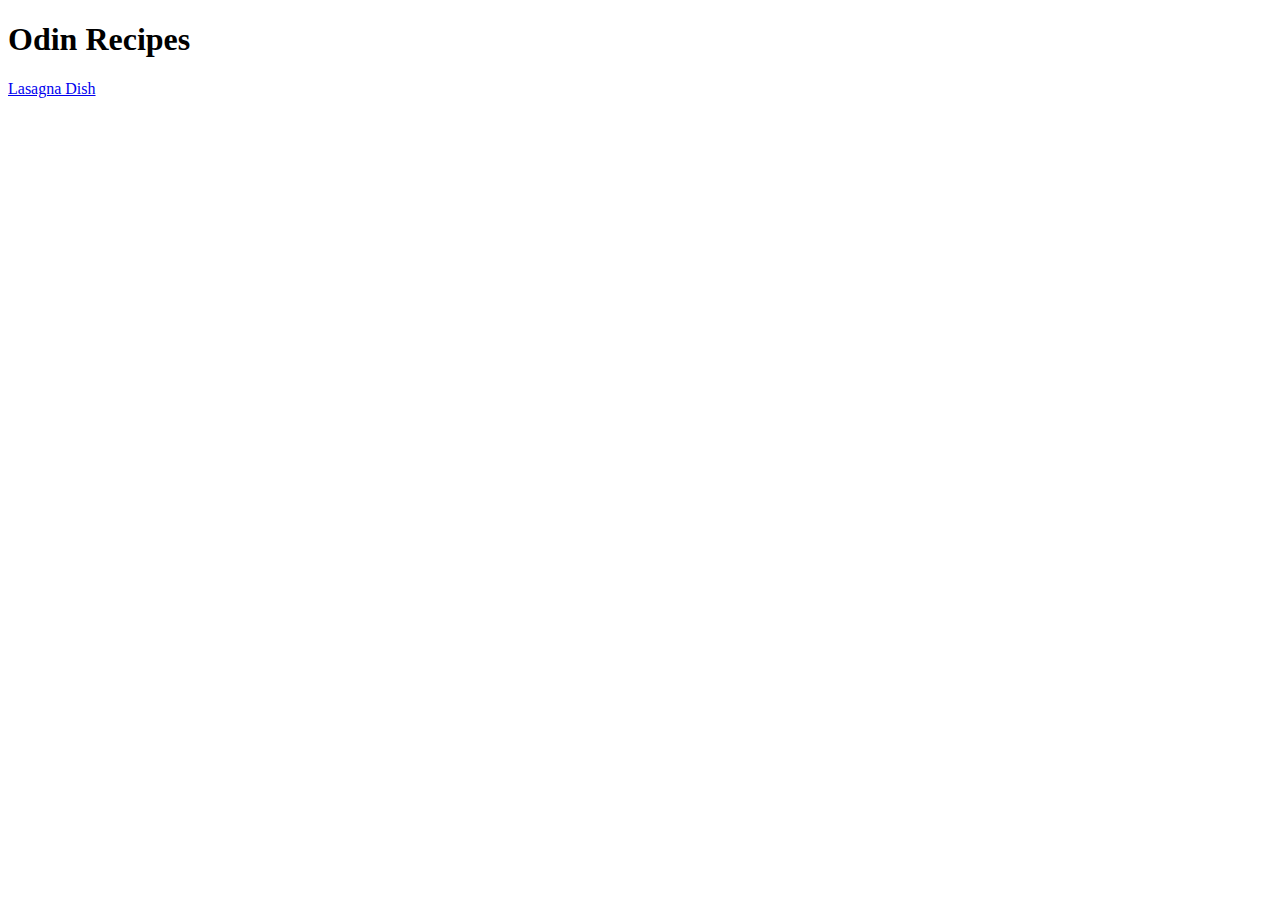
==== index.html @ 0154b791 "add recipe page content with image" ====
<!DOCTYPE html>
<html lang="en">
<head>
    <meta charset="UTF-8">
    <meta name="viewport" content="width=device-width, initial-scale=1.0">
    <title>Homepage</title>
</head>
<body>
    <h1>Odin Recipes</h1>
    <a href="./recipes/lasagna.html" target="_blank" rel="noopener noreferrer">Lasagna Dish</a>
</body>
</html>
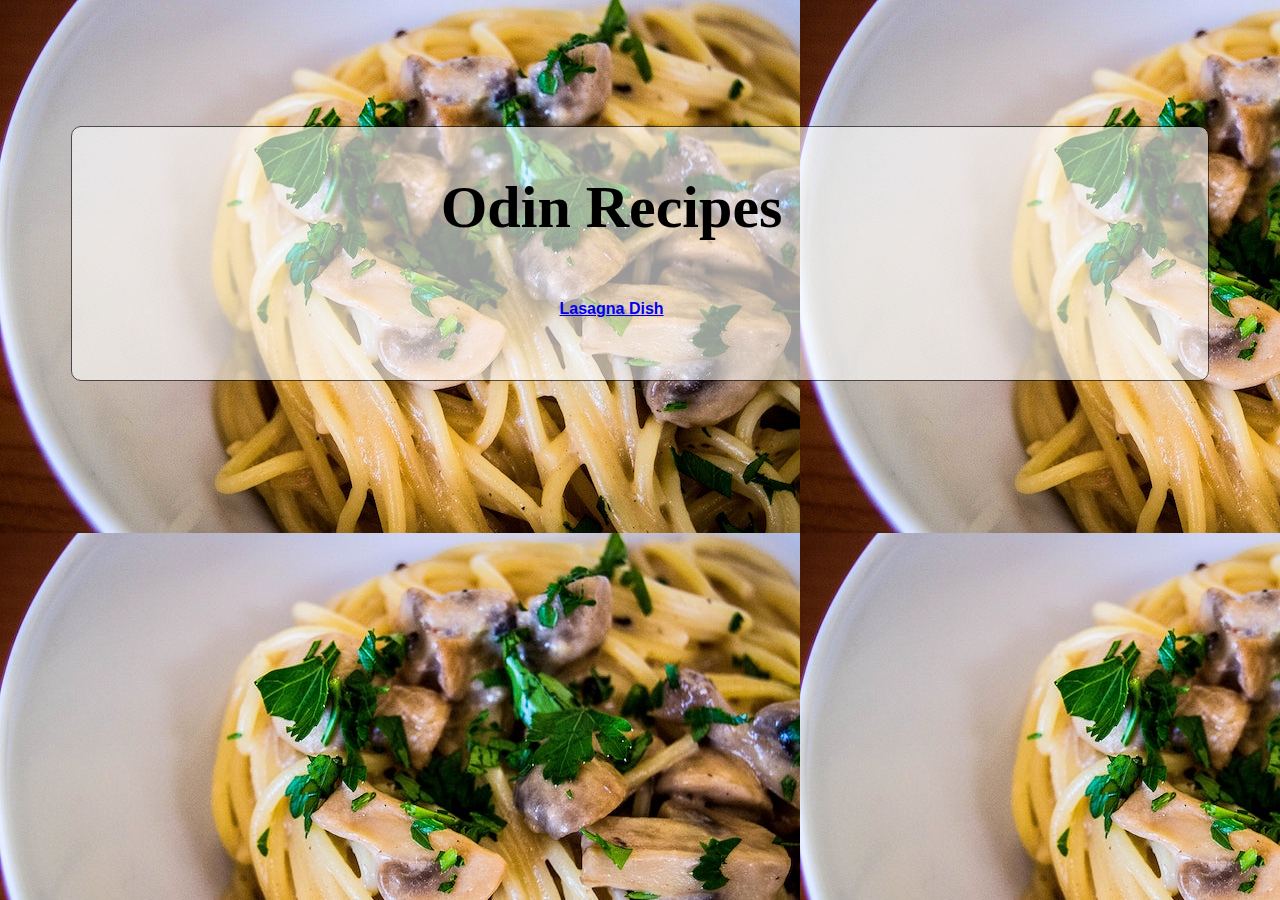
==== commit d05235dd: "some minor changes" ====
--- a/index.html
+++ b/index.html
@@ -4,9 +4,12 @@
     <meta charset="UTF-8">
     <meta name="viewport" content="width=device-width, initial-scale=1.0">
     <title>Homepage</title>
+    <link rel="stylesheet" href="style.css">
 </head>
 <body>
-    <h1>Odin Recipes</h1>
-    <a href="./recipes/lasagna.html" target="_blank" rel="noopener noreferrer">Lasagna Dish</a>
+    <div class="transbox">
+        <h1>Odin Recipes</h1><br>
+        <a href="./recipes/lasagna.html" target="_blank" rel="noopener noreferrer">Lasagna Dish</a>
+    </div>
 </body>
 </html>--- a/style.css
+++ b/style.css
@@ -0,0 +1,46 @@
+body{
+    background: url(images/lasagna-home.jpg);
+    /* border: 2px solid black; */
+}
+
+.transbox {
+    position: relative;
+    margin-top: 10%;
+    margin-left: 5%;
+    margin-right: 5%;
+    padding:0.5% 5% 5% .5%;
+    text-align: center;
+    /* Create a pseudo-element using ::before with empty content.
+    CSS: Remove opacity inheritance from parent to children
+    the text content inside div content wont get transparent */
+    &::before{
+        content: '';
+        position: absolute;
+        top: 0px;
+        right: 0px;
+        bottom: 0px;
+        left: 0px;
+        background-color: #ffffff;
+        border: 1px solid black;
+        border-radius: 10px;
+        opacity: 0.6;
+        background-size: contain;
+    }
+  }
+
+h1{
+    position: relative;
+    font-size: 60px;
+}
+
+a{
+    position: relative;
+    font-family: Impact, Haettenschweiler, 'Arial Narrow Bold', sans-serif;
+    font-weight: bold;
+}
+
+/* .transbox p {
+    margin: 5%;
+    font-weight: bold;
+    color: #000000;
+  } */